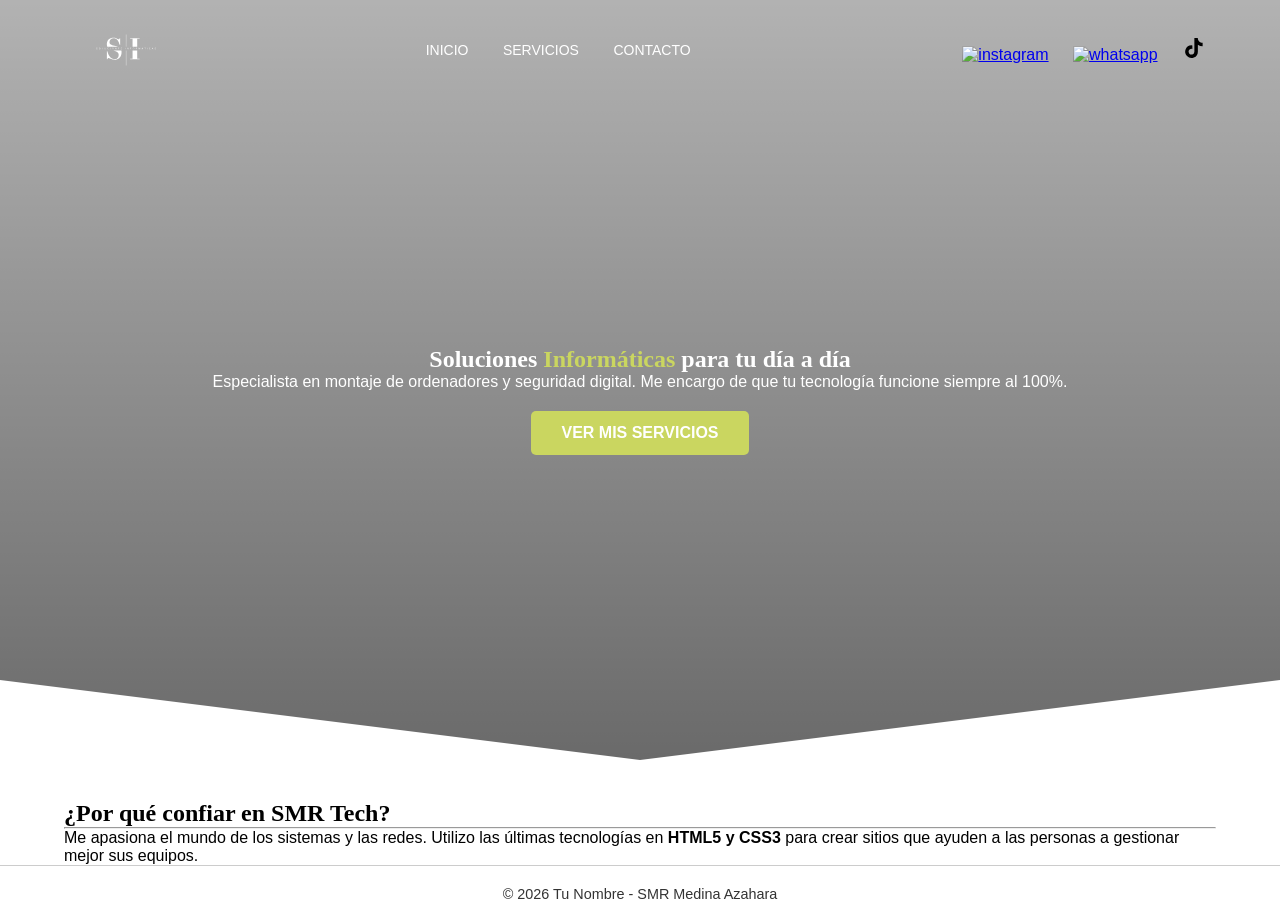
==== index.html @ ef79edaa "nuevo" ====
<!DOCTYPE html>
<html lang="en">
<head>
    <meta charset="UTF-8">
    <meta name="description" content="Servicios técnicos de informática: montaje de PC, seguridad y redes en Soluciones Informáticas">
    <title>Soluciones Informáticas</title>
    <link rel="stylesheet" href="css/estilos.css">
    <link rel="icon" type="image/svg+xml" href="logo.svg">
</head>
<body>
    <header class="mi_header">
        <nav class="mi_menu mi_contenedor">
            <div class="logo">
                <a href="#"><img src="img/logo.svg" alt="logo"></a>
            </div>
            
            <nav class="menu_nav">
                <a href="index.html">Inicio</a>
                <a href="servicios.html">Servicios</a>
                <a href="contacto.html">Contacto</a>
            </nav>
            
            <div class="menu_social">
                <a href="#"><img src="img/instagram.svg" alt="instagram"></a>
                <a href="#"><img src="img/whatsapp.svg" alt="whatsapp"></a>
                <a href="#"><img src="img/tiktok.svg" alt="tiktok"></a>
            </div>
        </nav>
        <section class="header_container mi_contenedor">
            <h1 class="header_title">Soluciones <span class="coral">Informáticas</span> para tu día a día</h1>
    <p class="header_paragraph">
        Especialista en montaje de ordenadores y seguridad digital. 
        Me encargo de que tu tecnología funcione siempre al 100%.
    </p>
    <a href="servicios.html" class="cta">VER MIS SERVICIOS</a>
        </section>
    </header>

    <main class="mi_contenedor">
        <section>
            <h2>¿Por qué confiar en SMR Tech?</h2>
    <hr> 
    <p>
        Me apasiona el mundo de los sistemas y las redes. 
        Utilizo las últimas tecnologías en <strong>HTML5 y CSS3</strong> para crear sitios 
        que ayuden a las personas a gestionar mejor sus equipos.
    </p>
        </section>
    </main>

    <footer>
        <p>&copy; 2026 Tu Nombre - SMR Medina Azahara</p>
    </footer>
</body>
</html>
---- css/estilos.css ----
/* ============================================================
PALETA DE COLORES QUE VOY A USAR:
- Coral (Principal): #ff7f50 (el de la foto que me gustó)
- Blanco: #ffffff (para el fondo y letras sobre oscuro)
- Gris Oscuro: #333333 (para los textos normales)
   ============================================================ */

/* Aplicamos la fuente moderna a los títulos */
h1, h2, h3 {
    font-family: 'Audiowide', cursive;
}

/* Y una fuente limpia para el resto del texto */
body {
    font-family: 'Roboto', sans-serif;
}

:root {
    --color-coral: #ff7f50; /* Este es el color naranja/coral de los botones */
    --pading-container: 50px 0;
}

/* Esto es para quitar los márgenes que vienen por defecto y que no me den problemas */
* {
    margin: 0;
    padding: 0;
    box-sizing: border-box; /* Lo de siempre para que el tamaño de las cajas cuadre */
}

/* El contenedor para que la página no se pegue a los bordes y quede centrada */
.mi_contenedor {
    width: 90%;
    max-width: 1200px;
    margin: 0 auto;
    overflow: hidden;
}

/* --- CONFIGURACIÓN DEL MENÚ (CABECERA) --- */

/* Pongo el flexbox para que el logo y los enlaces se pongan uno a cada lado */
.mi_menu {
    display: flex;
    flex-flow: row nowrap;
    height: 100px;
    align-items: center;
    justify-content: space-between;
}

/* Para que el logo no se vea gigante y quede bien en la esquina */
.logo {
    flex: 0 1 auto;
    max-width: 80px; /* Aquí ajusto el tamaño del logo */
    margin-left: 20px;
}

.logo img {
    width: 100%;
    height: auto;
    display: block;
}

/* Los enlaces del menú para que no tengan subrayado y sean blancos */
.menu_nav a {
    text-decoration: none;
    color: #ffffff;
    padding: 0 15px;
    text-transform: uppercase; /* En mayúsculas para que quede más pro */
    font-size: 14px;
    transition: 0.3s; /* Para que el cambio de color no sea de golpe */
}

/* Cuando paso el ratón por encima del menú, cambia al color coral */
.menu_nav a:hover {
    color:#cad660;
}

/* Iconos de redes sociales del final de la cabecera */
.menu_social a img {
    width: 24px;
    margin: 0 10px;
}

/* --- SECCIÓN DE LA IMAGEN DE FONDO (OFICINA) --- */

/* La caja principal donde va la foto de la oficina */
.mi_header {
    width: 100%;
    height: 100vh;
    min-height: 600px;
    max-height: 800px;
    position: relative;
    display: flex;
    flex-direction: column;
}

/* Aquí pongo la foto de fondo con el recorte que hicimos en clase */
.mi_header::before {
    content: "";
    position: absolute;
    top: 0;
    left: 0;
    width: 100%;
    height: 100%;
    
    /* El degradado oscuro para que las letras blancas se lean bien */
    background-image: linear-gradient(
        180deg,
        rgba(0, 0, 0, 0.3) 0%,
        rgba(0, 0, 0, 0.6) 100%
    ),
    url("../img/fondo.jpg"); /* La foto de la oficina que tengo en la carpeta img */
    
    background-size: cover;
    background-position: center;
    
    /* El efecto de pico abajo que practicamos en la Actividad 4 */
    clip-path: polygon(100% 0, 100% 85%, 50% 95%, 0 85%, 0 0);
    z-index: -1; /* Para que la foto se quede detrás del texto */
}

/* El texto que sale en mitad de la oficina */
.header_container {
    height: 75%;
    display: flex;
    flex-direction: column;
    justify-content: center;
    align-items: center;
    color: white;
    text-align: center;
}

/* El span para poner mi nombre en color coral */
.coral {
    color:#cad660;
}

/* --- BOTONES Y OTROS DETALLES --- */

/* El botón de "MI TRABAJO" */
.cta {
    display: inline-block;
    background-color:#cad660;
    color: white;
    padding: 13px 30px;
    border-radius: 5px; /* Bordes un poco redondeados como en la Actividad 2 */
    text-decoration: none;
    font-weight: bold;
    margin-top: 20px;
    transition: 0.3s;
}

.cta:hover {
    background-color:#333; /* Un tono un poco más oscuro al pinchar */
}

/* El pie de página con una línea arriba para separar */
footer {
    text-align: center;
    padding: 20px;
    border-top: 1px solid #ccc;
    font-size: 0.9rem;
    color: #333;
}
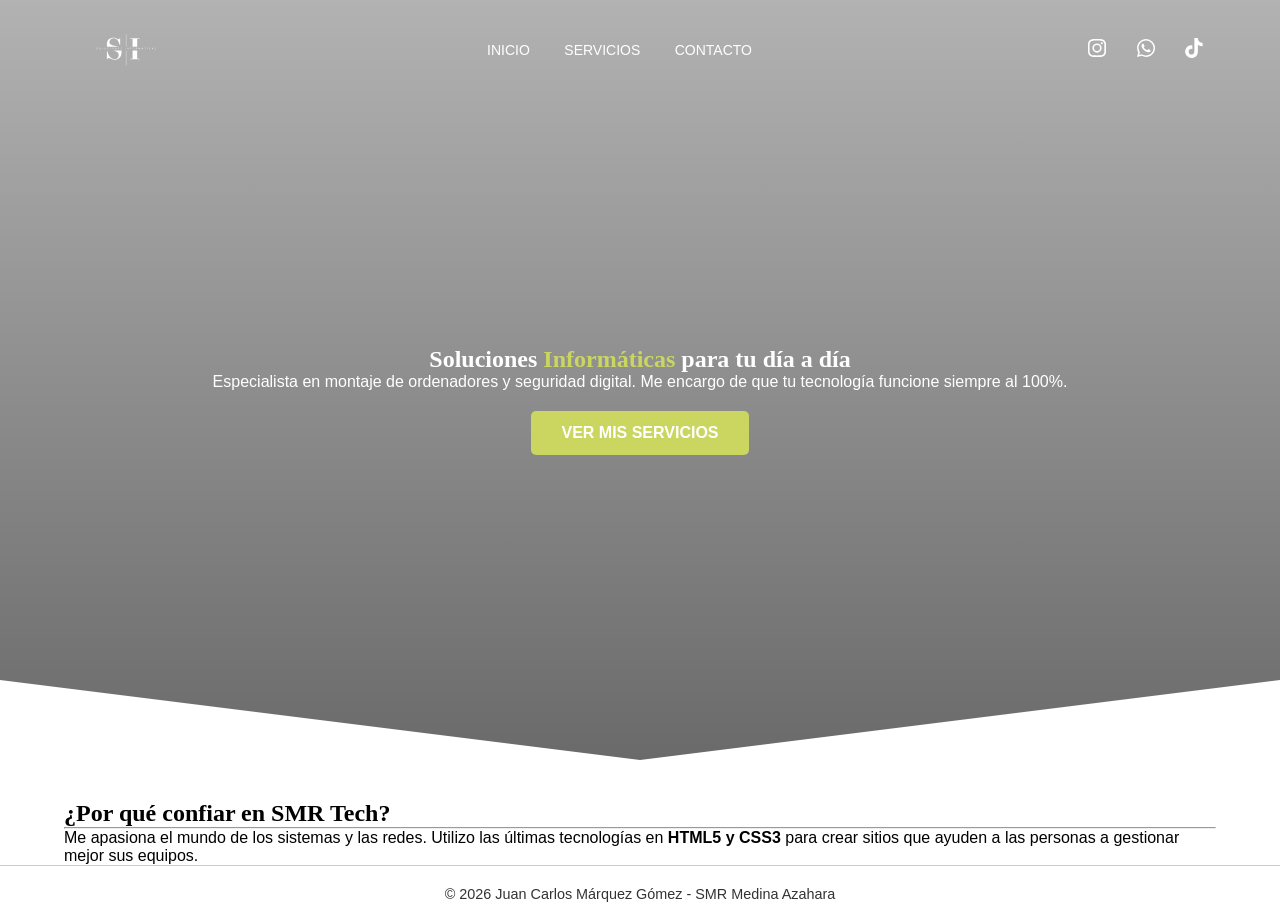
==== commit 4565fee8: "proyecto1" ====
--- a/index.html
+++ b/index.html
@@ -1,5 +1,5 @@
 <!DOCTYPE html>
-<html lang="en">
+<html lang="es">
 <head>
     <meta charset="UTF-8">
     <meta name="description" content="Servicios técnicos de informática: montaje de PC, seguridad y redes en Soluciones Informáticas">
@@ -21,9 +21,15 @@
             </nav>
             
             <div class="menu_social">
-                <a href="#"><img src="img/instagram.svg" alt="instagram"></a>
-                <a href="#"><img src="img/whatsapp.svg" alt="whatsapp"></a>
-                <a href="#"><img src="img/tiktok.svg" alt="tiktok"></a>
+                <a href="https://www.instagram.com/soluciones__informaticas/" target="_blank">
+                <img src="img/instagram.svg" alt="Instagram">
+                </a>
+                <a href="https://wa.me/34600000000" target="_blank">
+                <img src="img/whatsapp.svg" alt="WhatsApp">
+                </a>
+                <a href="https://www.tiktok.com/@jm_informatica_piura?is_from_webapp=1&sender_device=pc" target="_blank">
+                <img src="img/tiktok.svg" alt="TikTok">
+                </a>
             </div>
         </nav>
         <section class="header_container mi_contenedor">
@@ -49,7 +55,7 @@
     </main>
 
     <footer>
-        <p>&copy; 2026 Tu Nombre - SMR Medina Azahara</p>
+        <p>&copy; 2026 Juan Carlos Márquez Gómez - SMR Medina Azahara</p>
     </footer>
 </body>
 </html>
--- a/css/estilos.css
+++ b/css/estilos.css
@@ -71,7 +71,8 @@
 
 /* Cuando paso el ratón por encima del menú, cambia al color coral */
 .menu_nav a:hover {
-    color:#cad660;
+    color: #ffffff; /* Cambia a blanco o un color de contraste al pasar el ratón [cite: 23] */
+    transform: scale(1.1); /* Un pequeño aumento mejora la interacción con el usuario [cite: 44] */
 }
 
 /* Iconos de redes sociales del final de la cabecera */
@@ -80,7 +81,13 @@
     margin: 0 10px;
 }
 
-/* --- SECCIÓN DE LA IMAGEN DE FONDO (OFICINA) --- */
+/* Color base para los iconos del menú social  */
+.menu_social a {
+    color: #cad660; /* Usa tu color corporativo para mantener la armonía  */
+    text-decoration: none;
+    transition: color 0.3s ease, transform 0.3s ease; /* Transición suave para nota extra  */
+}
+
 
 /* La caja principal donde va la foto de la oficina */
 .mi_header {
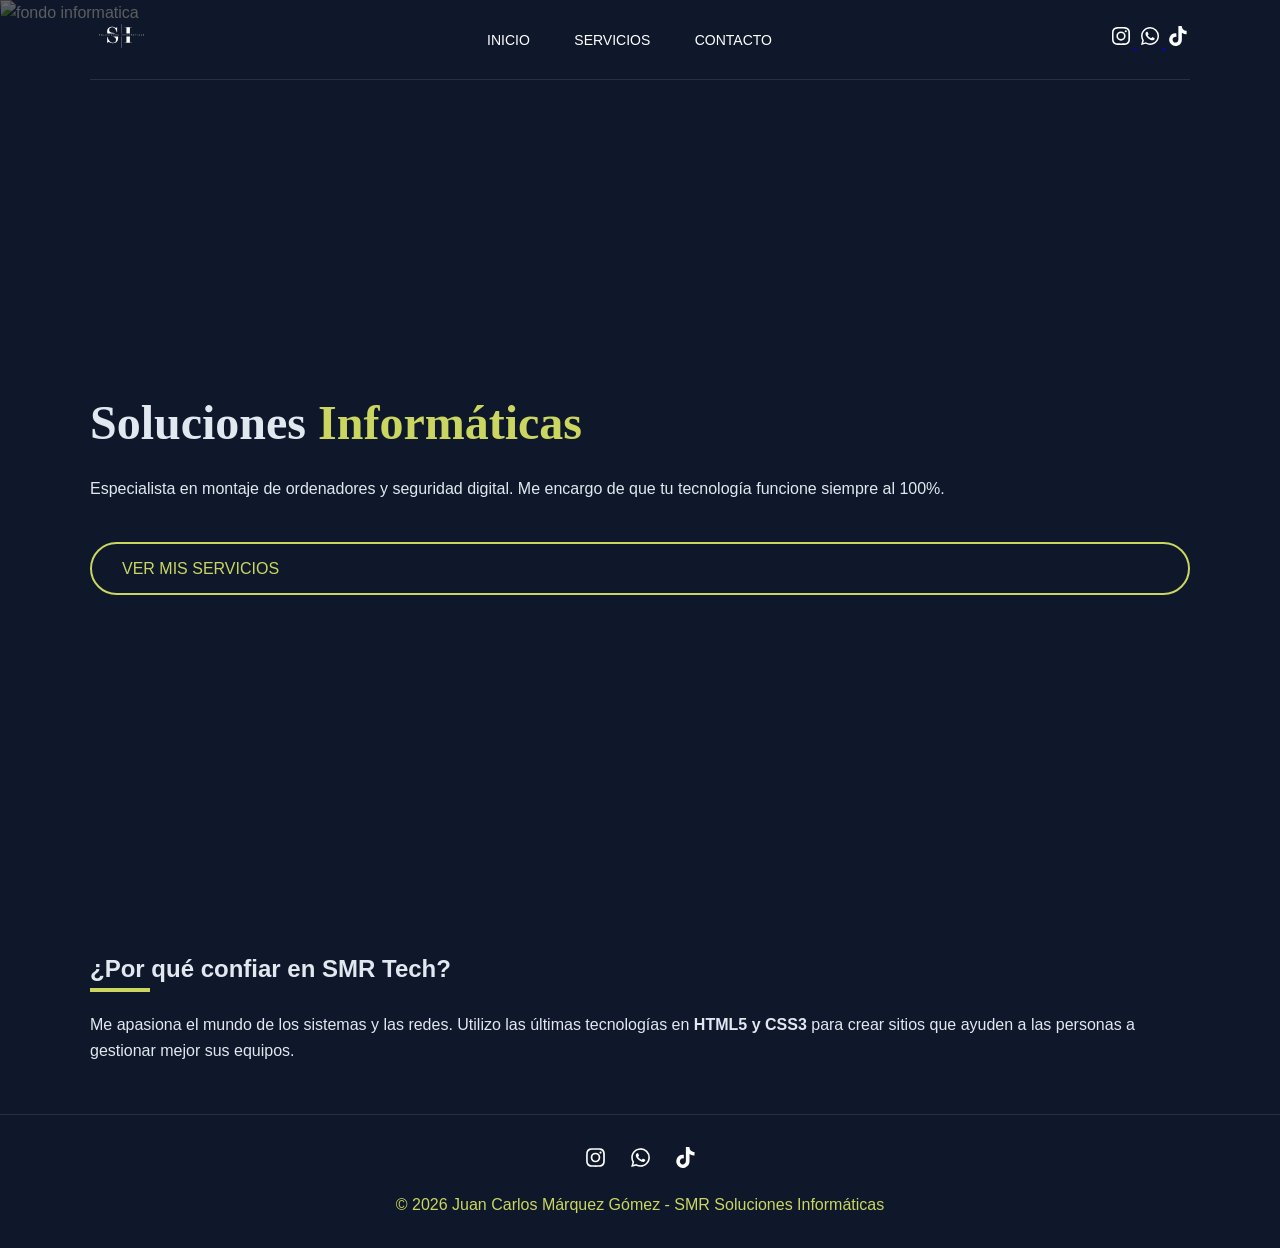
==== commit e55d2ac4: "proyecto2" ====
--- a/index.html
+++ b/index.html
@@ -4,58 +4,80 @@
     <meta charset="UTF-8">
     <meta name="description" content="Servicios técnicos de informática: montaje de PC, seguridad y redes en Soluciones Informáticas">
     <title>Soluciones Informáticas</title>
+    <link rel="preconnect" href="https://fonts.googleapis.com">
+    <link rel="preconnect" href="https://fonts.gstatic.com" crossorigin>
+    <link href="https://fonts.googleapis.com/css2?family=Audiowide&family=Roboto:wght@400;700&display=swap" rel="stylesheet">
+    
     <link rel="stylesheet" href="css/estilos.css">
     <link rel="icon" type="image/svg+xml" href="logo.svg">
 </head>
 <body>
+
     <header class="mi_header">
-        <nav class="mi_menu mi_contenedor">
-            <div class="logo">
-                <a href="#"><img src="img/logo.svg" alt="logo"></a>
-            </div>
-            
-            <nav class="menu_nav">
-                <a href="index.html">Inicio</a>
-                <a href="servicios.html">Servicios</a>
-                <a href="contacto.html">Contacto</a>
+        <img src="img/fondo.jpg" alt="fondo informatica" class="fondo_estudiante">
+        
+        <div class="contenido_encima">
+            <nav class="mi_menu mi_contenedor">
+                <div class="logo">
+                    <a href="index.html"><img src="img/logo.svg" alt="logo"></a>
+                </div>
+                
+                <nav class="menu_nav">
+                    <a href="index.html">Inicio</a>
+                    <a href="servicios.html">Servicios</a>
+                    <a href="contacto.html">Contacto</a>
+                </nav>
+                
+                <div class="menu_social">
+                    <a href="https://www.instagram.com/soluciones__informaticas/" target="_blank">
+                        <img src="img/instagram.svg" alt="Instagram">
+                    </a>
+                    <a href="https://wa.me/34600000000" target="_blank">
+                        <img src="img/whatsapp.svg" alt="WhatsApp">
+                    </a>
+                    <a href="https://www.tiktok.com/@jm_informatica_piura" target="_blank">
+                        <img src="img/tiktok.svg" alt="TikTok">
+                    </a>
+                </div>
             </nav>
-            
-            <div class="menu_social">
-                <a href="https://www.instagram.com/soluciones__informaticas/" target="_blank">
-                <img src="img/instagram.svg" alt="Instagram">
-                </a>
-                <a href="https://wa.me/34600000000" target="_blank">
-                <img src="img/whatsapp.svg" alt="WhatsApp">
-                </a>
-                <a href="https://www.tiktok.com/@jm_informatica_piura?is_from_webapp=1&sender_device=pc" target="_blank">
-                <img src="img/tiktok.svg" alt="TikTok">
-                </a>
-            </div>
-        </nav>
-        <section class="header_container mi_contenedor">
-            <h1 class="header_title">Soluciones <span class="coral">Informáticas</span> para tu día a día</h1>
-    <p class="header_paragraph">
-        Especialista en montaje de ordenadores y seguridad digital. 
-        Me encargo de que tu tecnología funcione siempre al 100%.
-    </p>
-    <a href="servicios.html" class="cta">VER MIS SERVICIOS</a>
-        </section>
+
+            <section class="header_container mi_contenedor">
+                <h1 class="header_titulo">Soluciones <span class="info">Informáticas</span></h1>
+                <p class="header_paragraph">
+                    Especialista en montaje de ordenadores y seguridad digital. 
+                    Me encargo de que tu tecnología funcione siempre al 100%.
+                </p>
+                <a href="servicios.html" class="servicios">VER MIS SERVICIOS</a>
+            </section>
+        </div>
     </header>
 
     <main class="mi_contenedor">
-        <section>
+        <section class="seccion_intro">
             <h2>¿Por qué confiar en SMR Tech?</h2>
-    <hr> 
-    <p>
-        Me apasiona el mundo de los sistemas y las redes. 
-        Utilizo las últimas tecnologías en <strong>HTML5 y CSS3</strong> para crear sitios 
-        que ayuden a las personas a gestionar mejor sus equipos.
-    </p>
+                <hr class="linea_verde">
+                <p>
+                    Me apasiona el mundo de los sistemas y las redes. 
+                    Utilizo las últimas tecnologías en <strong>HTML5 y CSS3</strong> para crear sitios 
+                    que ayuden a las personas a gestionar mejor sus equipos.
+                </p>
         </section>
     </main>
 
     <footer>
-        <p>&copy; 2026 Juan Carlos Márquez Gómez - SMR Medina Azahara</p>
-    </footer>
+    <div class="footer_social">
+        <a href="https://www.instagram.com/soluciones__informaticas/" target="_blank">
+            <img src="img/instagram.svg" alt="Instagram">
+        </a>
+        <a href="https://wa.me/34600000000" target="_blank">
+            <img src="img/whatsapp.svg" alt="WhatsApp">
+        </a>
+        <a href="https://www.tiktok.com/@jm_informatica_piura" target="_blank">
+            <img src="img/tiktok.svg" alt="TikTok">
+        </a>
+    </div>
+    <p>&copy; 2026 Juan Carlos Márquez Gómez - SMR Soluciones Informáticas</p>
+</footer>
+
 </body>
 </html>
--- a/css/estilos.css
+++ b/css/estilos.css
@@ -1,170 +1,185 @@
-/* ============================================================
-PALETA DE COLORES QUE VOY A USAR:
-- Coral (Principal): #ff7f50 (el de la foto que me gustó)
-- Blanco: #ffffff (para el fondo y letras sobre oscuro)
-- Gris Oscuro: #333333 (para los textos normales)
-   ============================================================ */
+/* --- MIS COLORES Y VARIABLES --- */
 
-/* Aplicamos la fuente moderna a los títulos */
-h1, h2, h3 {
-    font-family: 'Audiowide', cursive;
+/* Aquí guardo los colores para no volverme loco buscándolos por el código */
+:root {
+    --color-amarillo: #cad660; /* El amarillo de siempre, el que más uso */
+    --fondo: #0f172a;          /* Color oscuro para el fondo de la web */
+    --gris-texto: #e2e8f0;    /* Gris clarito para que los párrafos se lean bien */
+    --color-borde: rgba(255, 255, 255, 0.1); /* Una línea casi invisible para separar cosas */
+    --color-letras: black;     /* Color negro para cuando el fondo sea claro */
+    --blanco: #ffffff;         /* He añadido el blanco aquí para tenerlo a mano */
 }
 
-/* Y una fuente limpia para el resto del texto */
-body {
-    font-family: 'Roboto', sans-serif;
-}
+/* --- LIMPIEZA Y ESTILOS GENERALES --- */
 
-:root {
-    --color-coral: #ff7f50; /* Este es el color naranja/coral de los botones */
-    --pading-container: 50px 0;
-}
-
-/* Esto es para quitar los márgenes que vienen por defecto y que no me den problemas */
+/* El reset que nos enseñaron: fuera márgenes y rellenos para empezar de cero */
 * {
     margin: 0;
     padding: 0;
-    box-sizing: border-box; /* Lo de siempre para que el tamaño de las cajas cuadre */
+    box-sizing: border-box; /* Para que el ancho de la caja no se rompa con el borde */
 }
 
-/* El contenedor para que la página no se pegue a los bordes y quede centrada */
+body {
+    font-family: 'Roboto', sans-serif;
+    background-color: var(--fondo);
+    color: var(--gris-texto);
+    line-height: 1.6; /* Un poco de aire para que las letras no estén pegadas */
+}
+
+/* El contenedor para que el diseño no se pegue a los bordes del monitor */
 .mi_contenedor {
     width: 90%;
-    max-width: 1200px;
+    max-width: 1100px;
     margin: 0 auto;
-    overflow: hidden;
 }
 
-/* --- CONFIGURACIÓN DEL MENÚ (CABECERA) --- */
+/* --- PARTE DE ARRIBA (HEADER) --- */
 
-/* Pongo el flexbox para que el logo y los enlaces se pongan uno a cada lado */
-.mi_menu {
-    display: flex;
-    flex-flow: row nowrap;
-    height: 100px;
-    align-items: center;
-    justify-content: space-between;
+/* La cabecera ocupa toda la pantalla del usuario (100vh) */
+.mi_header {
+    position: relative;
+    height: 100vh;
+    overflow: hidden; /* Si la foto es gigante, que no me salga el scroll lateral */
+    clip-path: polygon(0 0, 100% 0, 95% 100%, 5% 100%); /* Esto hace el efecto de recorte en diagonal */
 }
 
-/* Para que el logo no se vea gigante y quede bien en la esquina */
-.logo {
-    flex: 0 1 auto;
-    max-width: 80px; /* Aquí ajusto el tamaño del logo */
-    margin-left: 20px;
-}
-
-.logo img {
-    width: 100%;
-    height: auto;
-    display: block;
-}
-
-/* Los enlaces del menú para que no tengan subrayado y sean blancos */
-.menu_nav a {
-    text-decoration: none;
-    color: #ffffff;
-    padding: 0 15px;
-    text-transform: uppercase; /* En mayúsculas para que quede más pro */
-    font-size: 14px;
-    transition: 0.3s; /* Para que el cambio de color no sea de golpe */
-}
-
-/* Cuando paso el ratón por encima del menú, cambia al color coral */
-.menu_nav a:hover {
-    color: #ffffff; /* Cambia a blanco o un color de contraste al pasar el ratón [cite: 23] */
-    transform: scale(1.1); /* Un pequeño aumento mejora la interacción con el usuario [cite: 44] */
-}
-
-/* Iconos de redes sociales del final de la cabecera */
-.menu_social a img {
-    width: 24px;
-    margin: 0 10px;
-}
-
-/* Color base para los iconos del menú social  */
-.menu_social a {
-    color: #cad660; /* Usa tu color corporativo para mantener la armonía  */
-    text-decoration: none;
-    transition: color 0.3s ease, transform 0.3s ease; /* Transición suave para nota extra  */
-}
-
-
-/* La caja principal donde va la foto de la oficina */
-.mi_header {
-    width: 100%;
-    height: 100vh;
-    min-height: 600px;
-    max-height: 800px;
-    position: relative;
-    display: flex;
-    flex-direction: column;
-}
-
-/* Aquí pongo la foto de fondo con el recorte que hicimos en clase */
-.mi_header::before {
-    content: "";
-    position: absolute;
+/* TRUCO: Uso una etiqueta <img> pero hago que se porte como un fondo de pantalla */
+.fondo_estudiante {
+    position: absolute; /* La saco del flujo y la mando al fondo */
     top: 0;
     left: 0;
     width: 100%;
     height: 100%;
-    
-    /* El degradado oscuro para que las letras blancas se lean bien */
-    background-image: linear-gradient(
-        180deg,
-        rgba(0, 0, 0, 0.3) 0%,
-        rgba(0, 0, 0, 0.6) 100%
-    ),
-    url("../img/fondo.jpg"); /* La foto de la oficina que tengo en la carpeta img */
-    
-    background-size: cover;
-    background-position: center;
-    
-    /* El efecto de pico abajo que practicamos en la Actividad 4 */
-    clip-path: polygon(100% 0, 100% 85%, 50% 95%, 0 85%, 0 0);
-    z-index: -1; /* Para que la foto se quede detrás del texto */
+    object-fit: cover; /* Para que la imagen no se estire ni se vea "aplastada" */
+    z-index: -1;       /* Fundamental para que se quede detrás del texto */
+    filter: brightness(0.4); /* La oscurezco un poco para que las letras blancas resalten */
 }
 
-/* El texto que sale en mitad de la oficina */
+/* Esto asegura que el menú y el título floten por encima de la foto */
+.contenido_encima {
+    position: relative;
+    z-index: 1;
+}
+
+/* --- EL MENÚ DE NAVEGACIÓN --- */
+
+/* Uso Flexbox para que el logo se vaya a un lado y los enlaces al otro */
+.mi_menu {
+    display: flex;
+    justify-content: space-between;
+    align-items: center;
+    height: 80px;
+    border-bottom: 1px solid var(--color-borde); /* Una rayita sutil abajo */
+    animation: aparecerMenu 0.8s ease-out; /* Animación para que el menú baje al cargar la página */
+}
+
+.logo img {
+    max-width: 60px;
+}
+
+.menu_nav a {
+    text-decoration: none; /* Quito el subrayado de los enlaces */
+    color: var(--blanco);
+    padding: 10px 20px;
+    font-size: 14px;
+    text-transform: uppercase; /* Todo en mayúsculas para que quede más pro */
+    transition: 0.3s;
+}
+
+.menu_nav a:hover {
+    color: var(--color-amarillo); /* El enlace cambia a amarillo cuando pasas el ratón */
+}
+
+/* --- TÍTULO Y BOTÓN PRINCIPAL --- */
+
+/* Centramos el contenido restando lo que mide el menú (80px) */
 .header_container {
-    height: 75%;
+    height: calc(100vh - 80px); 
     display: flex;
     flex-direction: column;
     justify-content: center;
-    align-items: center;
-    color: white;
-    text-align: center;
 }
 
-/* El span para poner mi nombre en color coral */
-.coral {
-    color:#cad660;
+.header_titulo {
+    font-family: 'Audiowide', cursive; /* Fuente futurista para el título principal */
+    font-size: 3rem;
+    margin-bottom: 15px;
 }
 
-/* --- BOTONES Y OTROS DETALLES --- */
-
-/* El botón de "MI TRABAJO" */
-.cta {
-    display: inline-block;
-    background-color:#cad660;
-    color: white;
-    padding: 13px 30px;
-    border-radius: 5px; /* Bordes un poco redondeados como en la Actividad 2 */
-    text-decoration: none;
-    font-weight: bold;
-    margin-top: 20px;
-    transition: 0.3s;
+/* Para resaltar palabras sueltas en amarillo */
+.info {
+    color: var(--color-amarillo);
 }
 
-.cta:hover {
-    background-color:#333; /* Un tono un poco más oscuro al pinchar */
+/* El botón le damos forma */
+.servicios {
+    display: inline-block;
+    padding: 12px 30px;
+    margin-top: 40px;
+    border: 2px solid var(--color-amarillo); 
+    color: var(--color-amarillo);
+    text-decoration: none;
+    border-radius: 30px; /* Bordes a tope de redondeados */
+    transition: 0.4s;
 }
 
-/* El pie de página con una línea arriba para separar */
+.servicios:hover {
+    background: var(--color-amarillo);
+    color: var(--color-letras); /* Al tocarlo, el fondo se vuelve amarillo y la letra negra */
+}
+
+/* --- DECORACIÓN Y SECCIONES --- */
+
+/* Espacio para la intro de abajo */
+.seccion_intro {
+    padding: 50px 0;
+}
+
+/* Una rayita amarilla corta para decorar debajo del título */
+.linea_verde {
+    border: none;
+    height: 4px;
+    width: 60px;
+    background-color: var(--color-amarillo);
+    margin-bottom: 20px;
+}
+
+/* --- ANIMACIONES Y FOOTER --- */
+
+/* Esta animación hace que el menú aparezca bajando un poquito desde arriba */
+@keyframes aparecerMenu {
+    from { 
+        opacity: 0; 
+        transform: translateY(-10px); 
+    }
+    to { 
+        opacity: 1; 
+        transform: translateY(0); 
+    }
+}
+
+/* El cierre de la página centrado y con color de marca */
 footer {
     text-align: center;
-    padding: 20px;
-    border-top: 1px solid #ccc;
-    font-size: 0.9rem;
-    color: #333;
+    padding: 30px;
+    background-color: var(--fondo); /* Mantén el fondo oscuro para coherencia */
+    border-top: 1px solid var(--color-borde);
+    color: var(--color-amarillo);
+}
+
+.footer_social {
+    margin-bottom: 15px;
+    display: flex;
+    justify-content: center;
+    gap: 20px;
+}
+
+.footer_social img {
+    width: 25px;
+    height: 25px;
+    transition: transform 0.3s;
+}
+
+.footer_social img:hover {
+    transform: scale(1.2);
 }
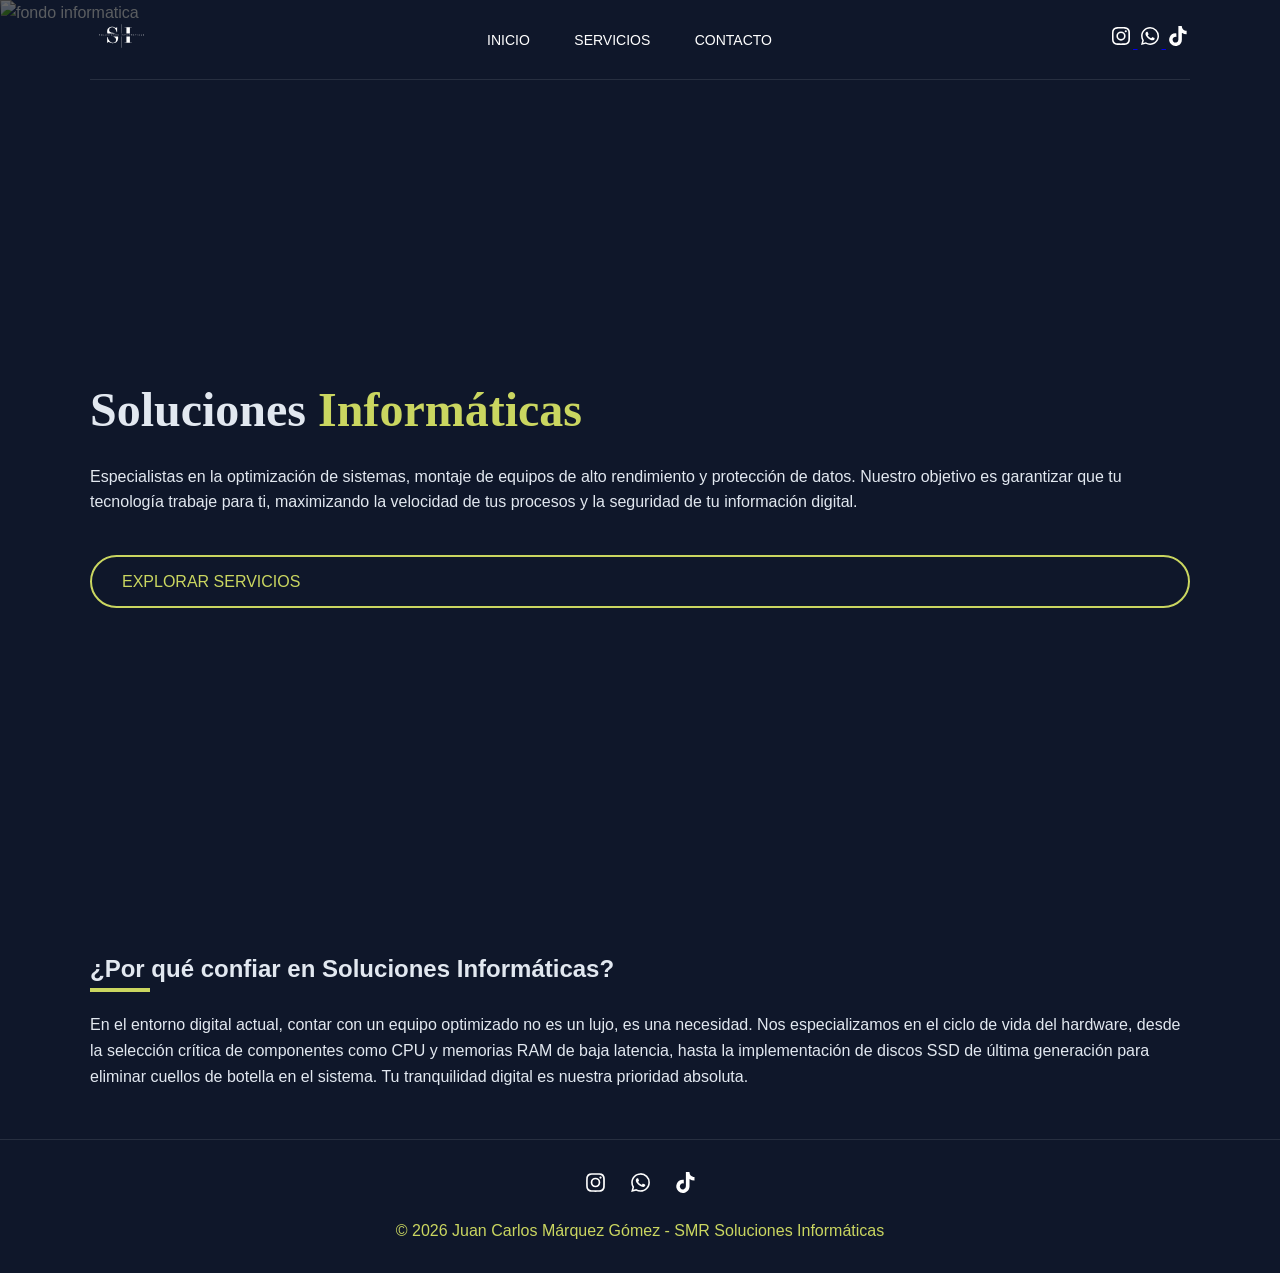
==== commit 1be55a78: "proyecto7" ====
--- a/index.html
+++ b/index.html
@@ -2,6 +2,7 @@
 <html lang="es">
 <head>
     <meta charset="UTF-8">
+    <meta name="viewport" content="width=device-width, initial-scale=1.0">
     <meta name="description" content="Servicios técnicos de informática: montaje de PC, seguridad y redes en Soluciones Informáticas">
     <title>Soluciones Informáticas</title>
     <link rel="preconnect" href="https://fonts.googleapis.com">
@@ -14,7 +15,7 @@
 <body>
 
     <header class="mi_header">
-        <img src="img/fondo.jpg" alt="fondo informatica" class="fondo_estudiante">
+        <img src="img/fondo.jpg" alt="fondo informatica" class="fondo_trabajo">
         
         <div class="contenido_encima">
             <nav class="mi_menu mi_contenedor">
@@ -43,23 +44,20 @@
 
             <section class="header_container mi_contenedor">
                 <h1 class="header_titulo">Soluciones <span class="info">Informáticas</span></h1>
-                <p class="header_paragraph">
-                    Especialista en montaje de ordenadores y seguridad digital. 
-                    Me encargo de que tu tecnología funcione siempre al 100%.
+                <p class="header_parrafo">
+                    Especialistas en la optimización de sistemas, montaje de equipos de alto rendimiento y protección de datos. Nuestro objetivo es garantizar que tu tecnología trabaje para ti, maximizando la velocidad de tus procesos y la seguridad de tu información digital.
                 </p>
-                <a href="servicios.html" class="servicios">VER MIS SERVICIOS</a>
+                <a href="servicios.html" class="servicios">EXPLORAR SERVICIOS</a>
             </section>
         </div>
     </header>
 
     <main class="mi_contenedor">
         <section class="seccion_intro">
-            <h2>¿Por qué confiar en SMR Tech?</h2>
-                <hr class="linea_verde">
+            <h2>¿Por qué confiar en Soluciones Informáticas?</h2>
+                <hr class="linea_amarilla">
                 <p>
-                    Me apasiona el mundo de los sistemas y las redes. 
-                    Utilizo las últimas tecnologías en <strong>HTML5 y CSS3</strong> para crear sitios 
-                    que ayuden a las personas a gestionar mejor sus equipos.
+                    En el entorno digital actual, contar con un equipo optimizado no es un lujo, es una necesidad. Nos especializamos en el ciclo de vida del hardware, desde la selección crítica de componentes como CPU y memorias RAM de baja latencia, hasta la implementación de discos SSD de última generación para eliminar cuellos de botella en el sistema. Tu tranquilidad digital es nuestra prioridad absoluta.
                 </p>
         </section>
     </main>
--- a/css/estilos.css
+++ b/css/estilos.css
@@ -1,5 +1,3 @@
-/* --- MIS COLORES Y VARIABLES --- */
-
 /* Aquí guardo los colores para no volverme loco buscándolos por el código */
 :root {
     --color-amarillo: #cad660; /* El amarillo de siempre, el que más uso */
@@ -10,8 +8,6 @@
     --blanco: #ffffff;         /* He añadido el blanco aquí para tenerlo a mano */
 }
 
-/* --- LIMPIEZA Y ESTILOS GENERALES --- */
-
 /* El reset que nos enseñaron: fuera márgenes y rellenos para empezar de cero */
 * {
     margin: 0;
@@ -20,7 +16,7 @@
 }
 
 body {
-    font-family: 'Roboto', sans-serif;
+    font-family: "Roboto", sans-serif;
     background-color: var(--fondo);
     color: var(--gris-texto);
     line-height: 1.6; /* Un poco de aire para que las letras no estén pegadas */
@@ -44,7 +40,7 @@
 }
 
 /* TRUCO: Uso una etiqueta <img> pero hago que se porte como un fondo de pantalla */
-.fondo_estudiante {
+.fondo_trabajo {
     position: absolute; /* La saco del flujo y la mando al fondo */
     top: 0;
     left: 0;
@@ -76,6 +72,8 @@
 .logo img {
     max-width: 60px;
 }
+
+
 
 .menu_nav a {
     text-decoration: none; /* Quito el subrayado de los enlaces */
@@ -136,7 +134,7 @@
 }
 
 /* Una rayita amarilla corta para decorar debajo del título */
-.linea_verde {
+.linea_amarilla {
     border: none;
     height: 4px;
     width: 60px;
@@ -162,7 +160,7 @@
 footer {
     text-align: center;
     padding: 30px;
-    background-color: var(--fondo); /* Mantén el fondo oscuro para coherencia */
+    background-color: var(--fondo); /* fondo oscuro */
     border-top: 1px solid var(--color-borde);
     color: var(--color-amarillo);
 }
